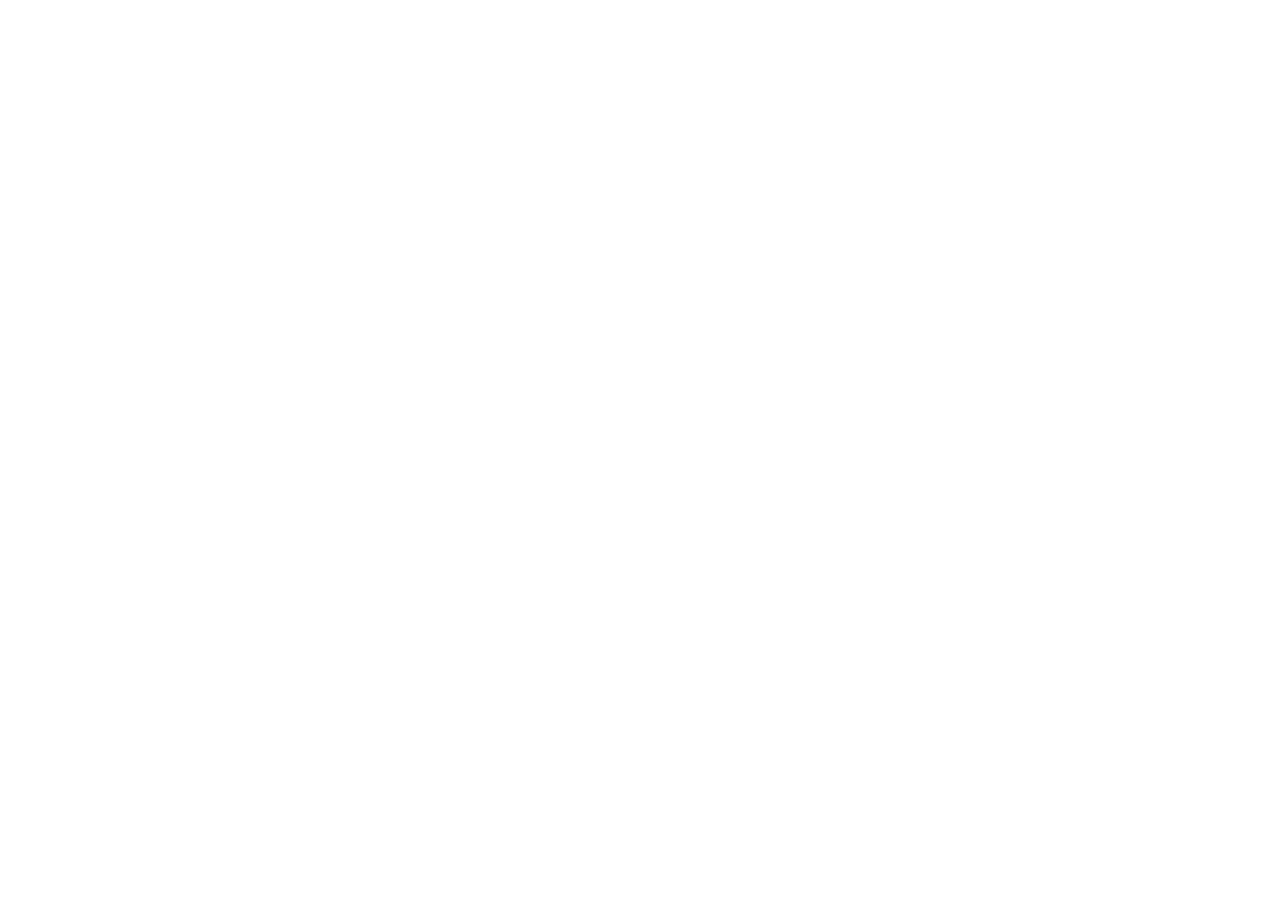
==== index.html @ bc4f9ad8 "Add index file" ====
<!DOCTYPE html>
<html lang="en">
<head>
    <meta charset="UTF-8">
    <meta http-equiv="X-UA-Compatible" content="IE=edge">
    <meta name="viewport" content="width=device-width, initial-scale=1.0">
    <title>Shopping app</title>
</head>
<body>
    
</body>
</html>
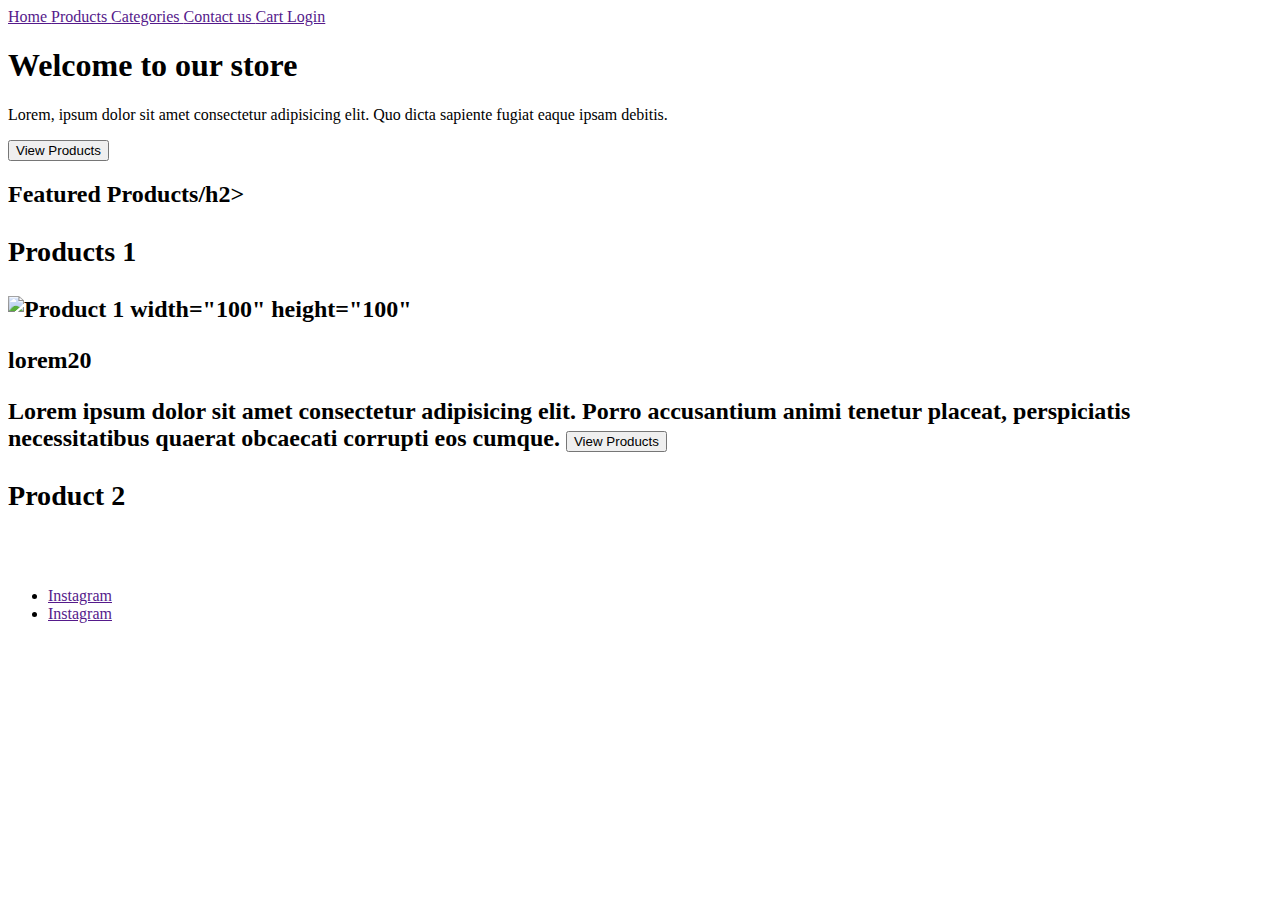
==== commit 3d27fc87: "add a nagivation to index page" ====
--- a/index.html
+++ b/index.html
@@ -7,6 +7,49 @@
     <title>Shopping app</title>
 </head>
 <body>
-    
+    <!-- Navigation bar -->
+    <nav>
+        <a href="">Home </a>
+        <a href="">Products </a>
+        <a href="">Categories </a>
+        <a href="">Contact us </a>
+        <a href="">Cart </a>
+        <a href="">Login </a>
+    </nav>
+    <!-- Hero section -->
+    <section>
+        <h1>Welcome to our store</h1>
+        <p>Lorem, ipsum dolor sit amet consectetur adipisicing elit. Quo dicta sapiente fugiat eaque ipsam debitis.</p>
+        <button>View Products</button>
+    </section>
+    <!-- Main section -->
+    <main>
+            <h2>Featured Products/h2>
+            <!-- All products -->
+            <div>
+                <!-- Product 1 -->
+                <div>
+                    <h3>Products 1</h3>
+                    <img src="C:\Users\Cesaroni\documents\shopping-site\images\IMAGES 2\joshua-koblin-eqW1MPinEV4-unsplash.jpg" alt="Product 1">
+                    width="100" height="100"
+                    <p>
+                        lorem20
+                    </p> Lorem ipsum dolor sit amet consectetur adipisicing elit. Porro accusantium animi tenetur placeat, perspiciatis necessitatibus quaerat obcaecati corrupti eos cumque.
+                    <button>View Products</button>
+                </div>
+                <!-- product 2 -->
+                <div>
+                    <h3>Product 2</h3>
+                    <img src="" alt="">
+                </div>
+            </div>
+    </main>
+    <!-- Footer -->
+    <footer>
+        <ul>
+            <li><a href="">Instagram</a></li>
+            <li><a href="">Instagram</a></li>
+        </ul>
+    </footer>
 </body>
 </html>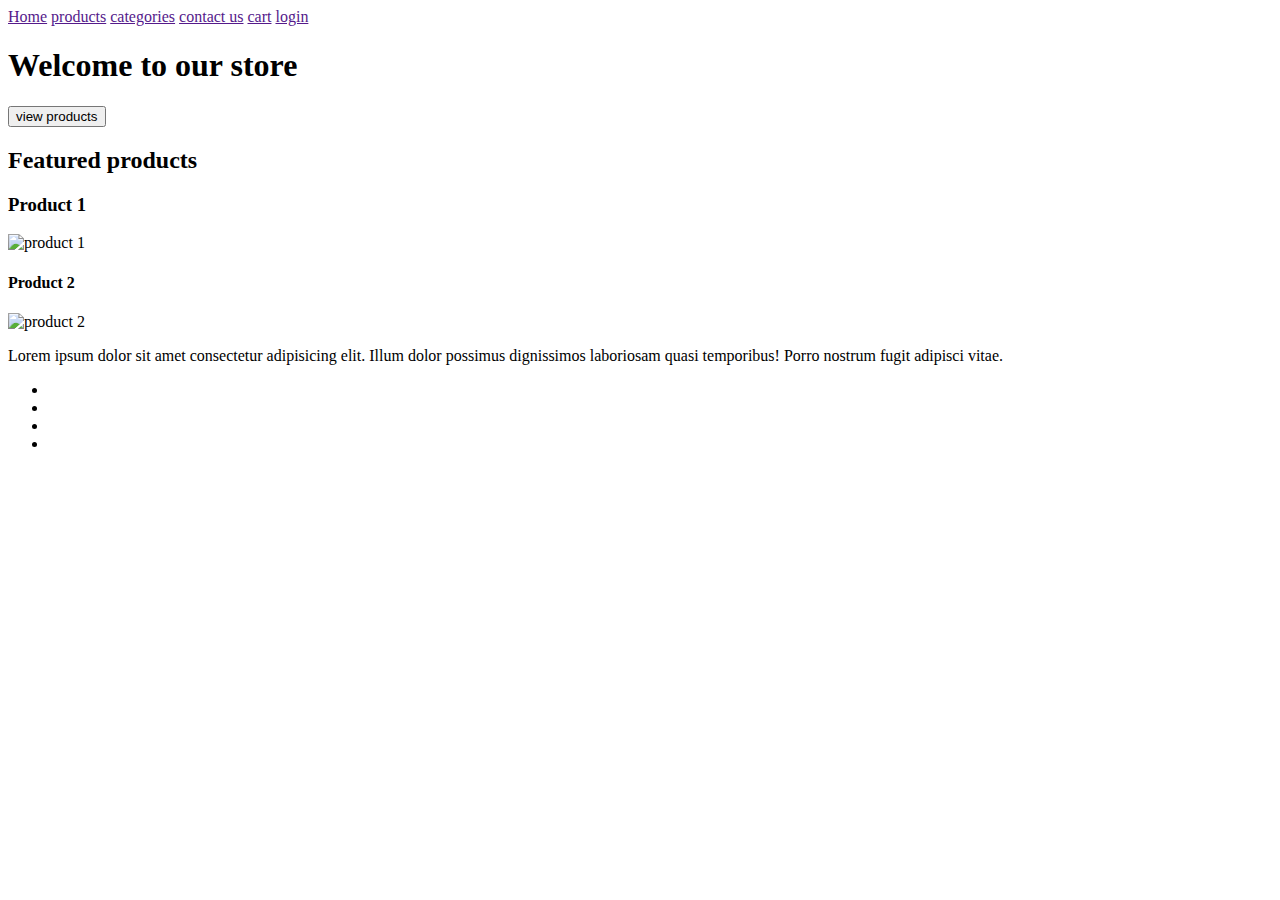
==== commit bff7340f: "add main.css file" ====
--- a/index.html
+++ b/index.html
@@ -3,53 +3,51 @@
 <head>
     <meta charset="UTF-8">
     <meta http-equiv="X-UA-Compatible" content="IE=edge">
-    <meta name="viewport" content="width=device-width, initial-scale=1.0">
-    <title>Shopping app</title>
+    <meta name="viewport" content="width=>, initial-scale=1.0">
+    <link href="./main.css" rel="stylesheet"/>
+    <title>Shopping site</title>
 </head>
 <body>
-    <!-- Navigation bar -->
+    <!-- navigation bar -->
     <nav>
-        <a href="">Home </a>
-        <a href="">Products </a>
-        <a href="">Categories </a>
-        <a href="">Contact us </a>
-        <a href="">Cart </a>
-        <a href="">Login </a>
+        <a href="">Home</a>
+        <a href="">products</a>
+        <a href="">categories</a>
+        <a href="">contact us</a>
+        <a href="">cart</a>
+        <a href="">login</a>
     </nav>
-    <!-- Hero section -->
+    <! -- HERO section-- >
     <section>
         <h1>Welcome to our store</h1>
-        <p>Lorem, ipsum dolor sit amet consectetur adipisicing elit. Quo dicta sapiente fugiat eaque ipsam debitis.</p>
-        <button>View Products</button>
+
+        <button> view products</button>
     </section>
-    <!-- Main section -->
+    <! --main section -- >
     <main>
-            <h2>Featured Products/h2>
-            <!-- All products -->
-            <div>
-                <!-- Product 1 -->
-                <div>
-                    <h3>Products 1</h3>
-                    <img src="C:\Users\Cesaroni\documents\shopping-site\images\IMAGES 2\joshua-koblin-eqW1MPinEV4-unsplash.jpg" alt="Product 1">
-                    width="100" height="100"
-                    <p>
-                        lorem20
-                    </p> Lorem ipsum dolor sit amet consectetur adipisicing elit. Porro accusantium animi tenetur placeat, perspiciatis necessitatibus quaerat obcaecati corrupti eos cumque.
-                    <button>View Products</button>
-                </div>
-                <!-- product 2 -->
-                <div>
-                    <h3>Product 2</h3>
-                    <img src="" alt="">
-                </div>
-            </div>
-    </main>
-    <!-- Footer -->
-    <footer>
-        <ul>
-            <li><a href="">Instagram</a></li>
-            <li><a href="">Instagram</a></li>
-        </ul>
-    </footer>
+        <h2>Featured products</h2>
+        <div>
+            <h3>Product 1</h3>
+            <img scr=" image 1.jpg"alt="product 1"> 
+            <h4>Product 2</h4>
+            <img src="image 1.jpg"alt="product 2"   
+        </div>
+                
+        <p>
+            Lorem ipsum dolor sit amet consectetur adipisicing elit. Illum dolor possimus dignissimos laboriosam quasi temporibus! Porro nostrum fugit adipisci vitae. 
+        </p>
+        <!--footer-->
+        <footer>
+            <ul>
+                
+                <li><a href="Instagram" </a></l1>
+                <li><a href="Twitter" </a></l1>
+                <li><a href="Facebook" </a></l1>
+                <li><a href="LinkedIn"</a></l1>
+
+            </ul>
+
+
+                  
 </body>
 </html>--- a/main.css
+++ b/main.css
@@ -0,0 +1 @@
+/*CSS codes*/
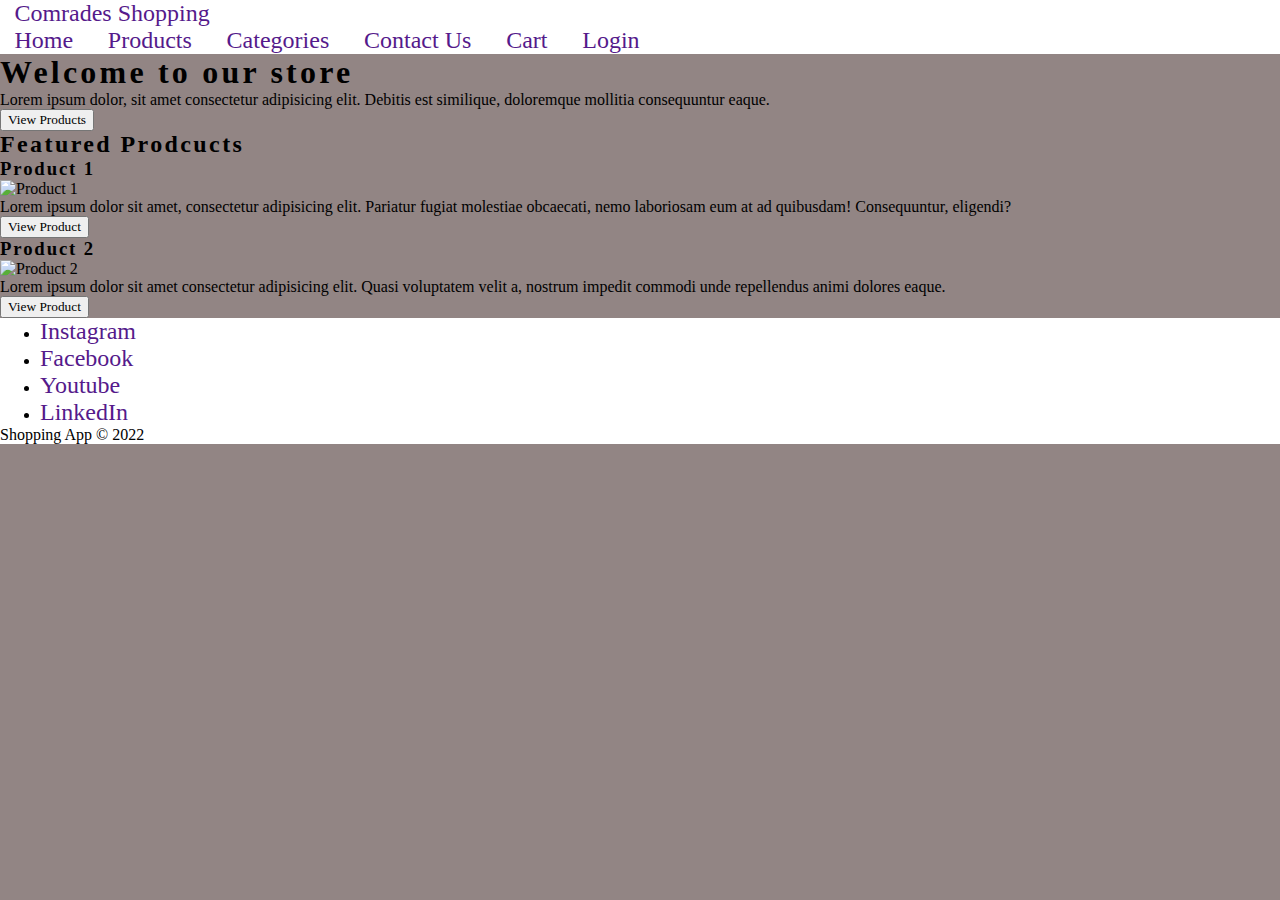
==== commit 2c5392d3: "shopping-website2" ====
--- a/index.html
+++ b/index.html
@@ -1,53 +1,89 @@
 <!DOCTYPE html>
 <html lang="en">
-<head>
-    <meta charset="UTF-8">
-    <meta http-equiv="X-UA-Compatible" content="IE=edge">
-    <meta name="viewport" content="width=>, initial-scale=1.0">
-    <link href="./main.css" rel="stylesheet"/>
-    <title>Shopping site</title>
-</head>
-<body>
-    <!-- navigation bar -->
+  <head>
+    <meta charset="UTF-8" />
+    <meta http-equiv="X-UA-Compatible" content="IE=edge" />
+    <meta name="viewport" content="width=device-width, initial-scale=1.0" />
+    <link href="./main.css" rel="stylesheet" />
+    <link rel="apple-touch-icon" sizes="180x180" href="/apple-touch-icon.png" />
+    <link rel="icon" type="image/png" sizes="32x32" href="/favicon-32x32.png" />
+    <link rel="icon" type="image/png" sizes="16x16" href="/favicon-16x16.png" />
+    <link rel="manifest" href="/site.webmanifest" />
+    <meta name="msapplication-TileColor" content="#da532c" />
+    <meta name="theme-color" content="#ffffff" />
+    <title>Shopping app</title>
+  </head>
+  <body>
+    <!-- Navigation bar -->
     <nav>
-        <a href="">Home</a>
-        <a href="">products</a>
-        <a href="">categories</a>
-        <a href="">contact us</a>
-        <a href="">cart</a>
-        <a href="">login</a>
+      <a href="" class="nav-link">Comrades Shopping</a>
+      <div class="nav-items">
+        <a href="" class="nav-link">Home </a>
+        <a href="" class="nav-link">Products </a>
+        <a href="" class="nav-link">Categories </a>
+        <a href="" class="nav-link">Contact Us </a>
+        <a href="" class="nav-link">Cart </a>
+        <a href="" class="nav-link">Login</a>
+      </div>
     </nav>
-    <! -- HERO section-- >
+    <!-- Hero section -->
     <section>
-        <h1>Welcome to our store</h1>
-
-        <button> view products</button>
+      <h1>Welcome to our store</h1>
+      <p>
+        Lorem ipsum dolor, sit amet consectetur adipisicing elit. Debitis est
+        similique, doloremque mollitia consequuntur eaque.
+      </p>
+      <button>View Products</button>
     </section>
-    <! --main section -- >
+    <!-- Main section -->
     <main>
-        <h2>Featured products</h2>
+      <h2>Featured Prodcucts</h2>
+      <!-- All Products -->
+      <div>
+        <!-- Product 1 -->
         <div>
-            <h3>Product 1</h3>
-            <img scr=" image 1.jpg"alt="product 1"> 
-            <h4>Product 2</h4>
-            <img src="image 1.jpg"alt="product 2"   
+          <h3>Product 1</h3>
+          <img
+            src="./images/product-1.jpg"
+            alt="Product 1"
+            width="300"
+            height="300"
+          />
+          <p>
+            Lorem ipsum dolor sit amet, consectetur adipisicing elit. Pariatur
+            fugiat molestiae obcaecati, nemo laboriosam eum at ad quibusdam!
+            Consequuntur, eligendi?
+          </p>
+          <button>View Product</button>
         </div>
-                
-        <p>
-            Lorem ipsum dolor sit amet consectetur adipisicing elit. Illum dolor possimus dignissimos laboriosam quasi temporibus! Porro nostrum fugit adipisci vitae. 
-        </p>
-        <!--footer-->
-        <footer>
-            <ul>
-                
-                <li><a href="Instagram" </a></l1>
-                <li><a href="Twitter" </a></l1>
-                <li><a href="Facebook" </a></l1>
-                <li><a href="LinkedIn"</a></l1>
-
-            </ul>
-
-
-                  
-</body>
+        <!-- Product 2 -->
+        <div>
+          <h3>Product 2</h3>
+          <img
+            src="./images/product-2.jpg"
+            alt="Product 2"
+            width="300"
+            height="300"
+          />
+          <p>
+            Lorem ipsum dolor sit amet consectetur adipisicing elit. Quasi
+            voluptatem velit a, nostrum impedit commodi unde repellendus animi
+            dolores eaque.
+          </p>
+          <button>View Product</button>
+        </div>
+        <!-- Product 3 -->
+      </div>
+    </main>
+    <!-- Footer -->
+    <footer>
+      <ul>
+        <li><a href="">Instagram</a></li>
+        <li><a href="">Facebook</a></li>
+        <li><a href="">Youtube</a></li>
+        <li><a href="">LinkedIn</a></li>
+      </ul>
+      <p>Shopping App &copy; 2022</p>
+    </footer>
+  </body>
 </html>--- a/main.css
+++ b/main.css
@@ -1 +1,43 @@
 /*CSS codes*/
+@import url('https://fonts.googleapis.com/css2?family=League+Gothic&display=swap');
+
+*{
+    margin: 0;
+    font-family: 'Titan One', cursive;
+}
+
+body{
+    background-color: #928584;
+}
+nav,
+footer{
+    background-color: #fff;
+}
+
+a{
+    text-decoration: none;
+    font-size: 1.5em;
+}
+
+h1,
+h2,
+h3{
+    letter-spacing: 0.1em;
+}
+
+.navbar{
+    display: flex;
+    justify-content: space-between;
+    align-items: center;
+    min-height: 100px;
+}
+.nav-link{
+    margin: 0 0.4em;
+    padding: 0.2em;
+    transition: all ease-in-out 0.5s;
+}
+.nav-link:hover
+{
+    background-color: #8f7383;
+    color: #fff;
+}